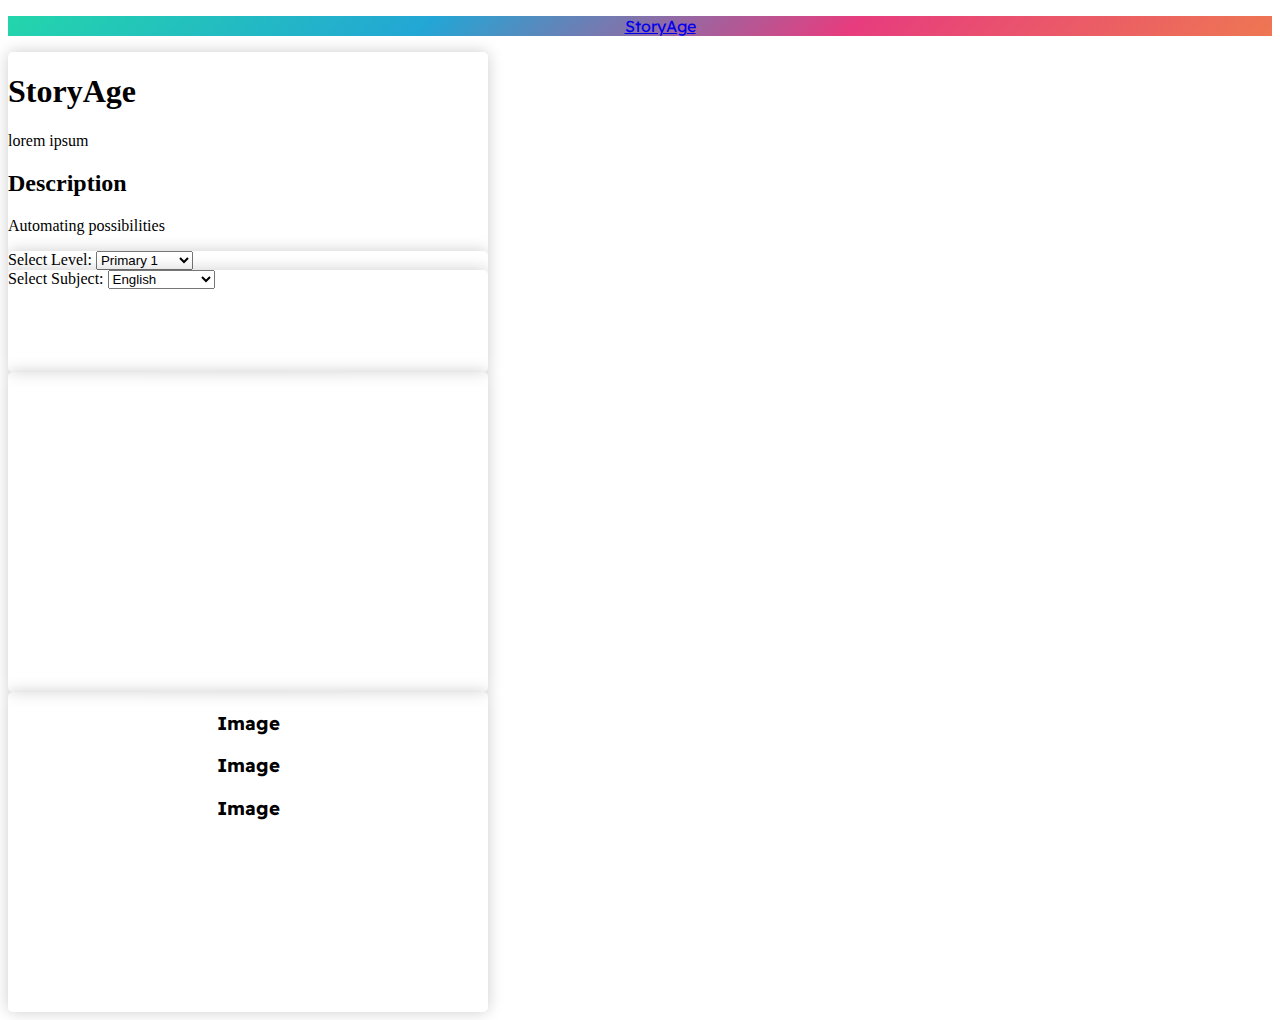
==== index.html @ 21500596 "Updated Website" ====
<!DOCTYPE html>
<html lang="en">
  <head>
    <meta charset="UTF-8">
    <meta http-equiv="X-UA-Compatible" content="IE=edge">
    <meta name="viewport" content="width=device-width, initial-scale=1.0">
    <link rel="stylesheet" href="../CSS/page2.css">
    <title>Document</title>
    <!-- importing bootstrap -->
    <link rel="stylesheet" href="https://cdn.jsdelivr.net/npm/bootstrap@4.6.0/dist/css/bootstrap.min.css" integrity="sha384-B0vP5xmATw1+K9KRQjQERJvTumQW0nPEzvF6L/Z6nronJ3oUOFUFpCjEUQouq2+l" crossorigin="anonymous" />
    <link href="https://fonts.googleapis.com/css2?family=Readex+Pro:wght@300&display=swap" rel="stylesheet">
    <script src="../JS/layout.js"></script>
  </head>
  <header>
    <div class="container_nav mb-5 pb-5">
        <nav class="navbar topnav d-flex fixed-top align-items-center">
            <div class="container-fluid">
            <ul>
            <a href="./HTML/homepage.html" class='header h1 link-dark text-dark'>StoryAge</a>
            </ul>
            </div>
        </nav>
    </div>
  </header>
  <!-- Top nav bar with storyage name on the left hand side -->
  <!-- button to start -->
  <!-- <div class="bgcontainerimage">
    <div class="container_white"></div>
    <img src="../images/1267226.jpg" class="img-fluid" alt="Responsive image"> -->
  <!-- </div> -->

  <div class = "container border border-primary">
  <div class = "row border border-primary" id = "top">
    <div class="col-sm-7 ml-4">
        <h1 class="title">StoryAge</h1>
        <p class="description">lorem ipsum</p>
      </div>
    <div class = "col-3 pl-5">
        <h2>Description</h2>
        <p>Automating possibilities</p>
    </div>
  </div>

            
            <div class="col-12 col-md-6 mx-5">
             <!-- level -->

              <div class="container border border-primary">
                <label for="schlevel">Select Level: </label>
                <select id="selectschlevel" name="levellist" form="levelform">
                  <option value="Primary 1">Primary 1</option>
                  <option value="Primary 2">Primary 2</option>
                  <option value="Primary 3">Primary 3</option>
                  <option value="Primary 4">Primary 4</option>
                  <option value="Primary 5">Primary 5</option>
                  <option value="Primary 6">Primary 6</option>

                  <option value="Secondary 1">Secondary 1</option>
                  <option value="Secondary 2">Secondary 2</option>
                  <option value="Secondary 3">Secondary 3</option>
                  <option value="Secondary 4">Secondary 4</option>

                  
                </select>
                    <!-- subjects -->
                <div class="container" id="subjects">
                    <label for="schlevel">Select Subject: </label>
                    <select id="selectschlevel" name="levellist" form="levelform">
                      <option value="Primary 1">English</option>
                      <option value="Primary 2">Chinese</option>
                      <option value="Primary 3">Tamil</option>
                      <option value="Primary 4">Malay</option>
                      <option value="Primary 5">Science</option>
                      <option value="Primary 6">Physics</option>
                      <option value="Primary 6">Biology</option>
                      <option value="Primary 6">Chemistry</option>
                      <option value="Primary 6">Geography</option>
                      <option value="Primary 6">Literature</option>
                      <option value="Primary 6">History</option>
                      <option value="Primary 6">Social Studies</option>
    
                      <option value="Secondary 1">Secondary 1</option>
                      <option value="Secondary 2">Secondary 2</option>
                      <option value="Secondary 3">Secondary 3</option>
                      <option value="Secondary 4">Secondary 4</option>
    
                    </select>
                  </div>
              </div>
            </div>

          </div>
        </div>
      </div>
    </div>
    </div>  

    <div class="container" id="subjects">
        
    </div>
    
    <div class="container">
      <div class="row">
        <div class="col mx-2">
          <h3>Image</h3>
        </div>
        <div class="col mx-2">
          <h3>Image</h3>
        </div>
        <div class="col mx-2y0">
          <h3>Image</h3>
        </div>
      </div>
    </div>

</div>
    </body>
</html>
---- CSS/page2.css ----
.header {
	font-family: 'Readex Pro', sans-serif;
	display: flex;
	align-items: center;
	justify-content: center;
}

.header:hover {
	text-decoration: none;
}

.topnav {
	background: linear-gradient(-45deg, #ee7752, #e73c7e, #23a6d5, #23d5ab);
    animation: gradient 15s ease infinite;
}

h3 {
    font-family: 'Readex Pro', sans-serif;
	display: flex;
	align-items: center;
	justify-content: center;
}


  body {
    background-image: url('https://images.unsplash.com/photo-1519681393784-d120267933ba?ixid=MnwxMjA3fDB8MHxwaG90by1wYWdlfHx8fGVufDB8fHx8&ixlib=rb-1.2.1&auto=format&fit=crop&w=1124&q=100');
    background-position: center;
	background-repeat: no-repeat;
	background-attachment: fixed;
	background-size: cover;	
}
.container {
	width: 30rem;
	height: 20rem;
	box-shadow: 0 0 1rem 0 rgba(0, 0, 0, .2); 
	border-radius: 5px;
	position: relative;
	z-index: 1;
	background: inherit;
	overflow: hidden;
  }
  
  .container:before {
	content: "";
	position: absolute;
	background: inherit;
	z-index: -1;
	top: 0;
	left: 0;
	right: 0;
	bottom: 0;
	box-shadow: inset 0 0 2000px rgba(255, 255, 255, .5);
	filter: blur(10px);
	margin: -20px;
  }
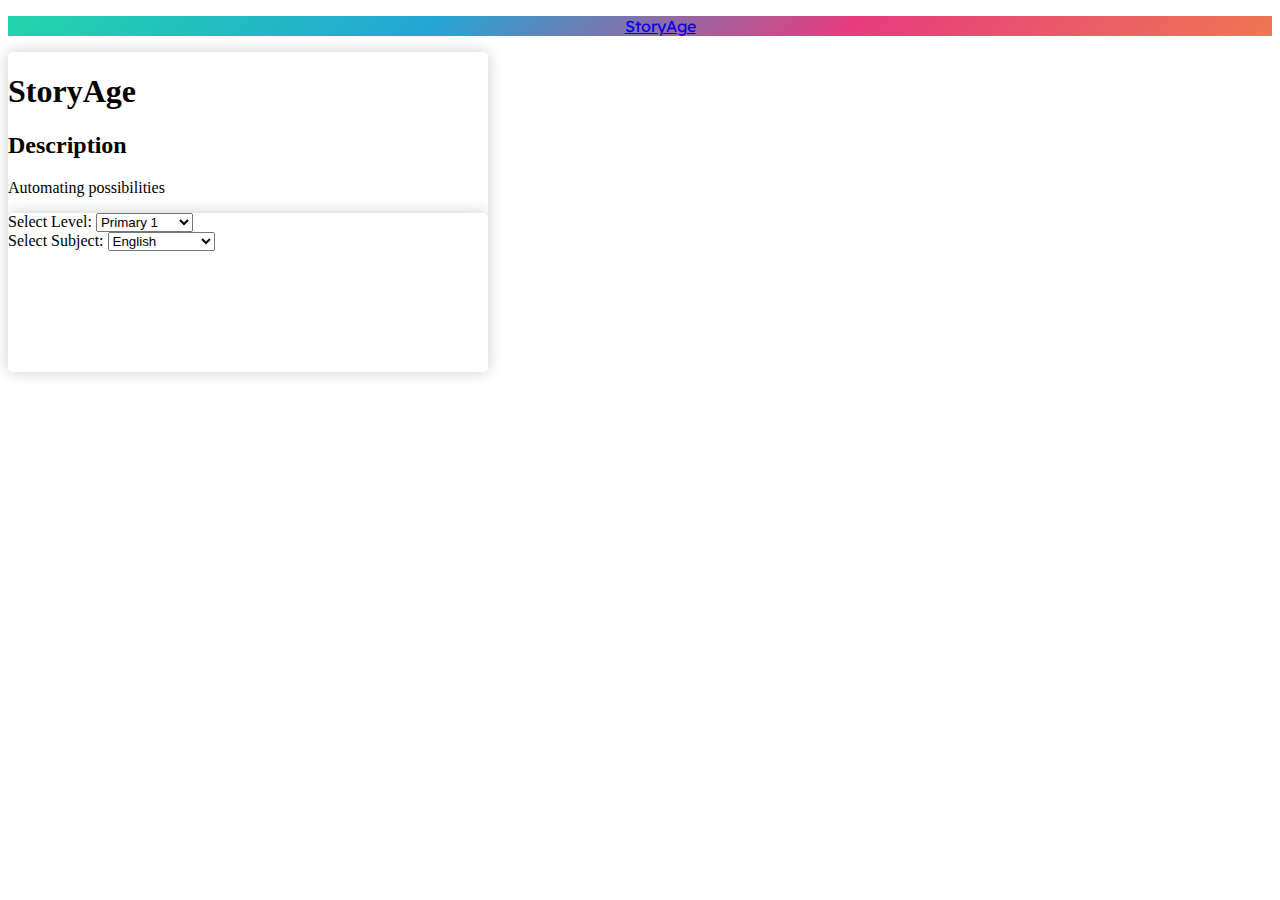
==== commit bf36a224: "update" ====
--- a/index.html
+++ b/index.html
@@ -29,71 +29,58 @@
     <img src="../images/1267226.jpg" class="img-fluid" alt="Responsive image"> -->
   <!-- </div> -->
 
-  <div class = "container border border-primary">
-  <div class = "row border border-primary" id = "top">
-    <div class="col-sm-7 ml-4">
+  <div class = "container-fluid container-white border border-primary col-11">
+  <div class = "row border border-primary pt-3" id = "top">
+    <div class="col-sm-4 ml-4">
         <h1 class="title">StoryAge</h1>
-        <p class="description">lorem ipsum</p>
-      </div>
-    <div class = "col-3 pl-5">
         <h2>Description</h2>
         <p>Automating possibilities</p>
-    </div>
-  </div>
+      </div>
+    <div class = "col-sm-7">
+            <!-- level -->
 
-            
-            <div class="col-12 col-md-6 mx-5">
-             <!-- level -->
+             <div class="container-white border border-primary">
+               <label for="schlevel">Select Level: </label>
 
-              <div class="container border border-primary">
-                <label for="schlevel">Select Level: </label>
-                <select id="selectschlevel" name="levellist" form="levelform">
-                  <option value="Primary 1">Primary 1</option>
-                  <option value="Primary 2">Primary 2</option>
-                  <option value="Primary 3">Primary 3</option>
-                  <option value="Primary 4">Primary 4</option>
-                  <option value="Primary 5">Primary 5</option>
-                  <option value="Primary 6">Primary 6</option>
+               <select id="selectschlevel" name="levellist" form="levelform" class="w-100">
+                 <option value="Primary 1">Primary 1</option>
+                 <option value="Primary 2">Primary 2</option>
+                 <option value="Primary 3">Primary 3</option>
+                 <option value="Primary 4">Primary 4</option>
+                 <option value="Primary 5">Primary 5</option>
+                 <option value="Primary 6">Primary 6</option>
 
-                  <option value="Secondary 1">Secondary 1</option>
-                  <option value="Secondary 2">Secondary 2</option>
-                  <option value="Secondary 3">Secondary 3</option>
-                  <option value="Secondary 4">Secondary 4</option>
+                 <option value="Secondary 1">Secondary 1</option>
+                 <option value="Secondary 2">Secondary 2</option>
+                 <option value="Secondary 3">Secondary 3</option>
+                 <option value="Secondary 4">Secondary 4</option>
 
-                  
-                </select>
-                    <!-- subjects -->
-                <div class="container" id="subjects">
-                    <label for="schlevel">Select Subject: </label>
-                    <select id="selectschlevel" name="levellist" form="levelform">
-                      <option value="Primary 1">English</option>
-                      <option value="Primary 2">Chinese</option>
-                      <option value="Primary 3">Tamil</option>
-                      <option value="Primary 4">Malay</option>
-                      <option value="Primary 5">Science</option>
-                      <option value="Primary 6">Physics</option>
-                      <option value="Primary 6">Biology</option>
-                      <option value="Primary 6">Chemistry</option>
-                      <option value="Primary 6">Geography</option>
-                      <option value="Primary 6">Literature</option>
-                      <option value="Primary 6">History</option>
-                      <option value="Primary 6">Social Studies</option>
-    
-                      <option value="Secondary 1">Secondary 1</option>
-                      <option value="Secondary 2">Secondary 2</option>
-                      <option value="Secondary 3">Secondary 3</option>
-                      <option value="Secondary 4">Secondary 4</option>
-    
-                    </select>
-                  </div>
-              </div>
-            </div>
+                 
+               </select>
+                   <!-- subjects -->
+               <div class="container" id="subjects">
+                   <label for="schlevel">Select Subject: </label>
+                   <select id="selectschlevel" name="levellist" form="levelform" class="w-100">
+                     <option value="English">English</option>
+                     <option value="Chinese">Chinese</option>   
+                     <option value="Tamil">Tamil</option>
+                     <option value="Malay">Malay</option>
+                     <option value="Science">Science</option>
+                     <option value="Physics">Physics</option>
+                     <option value="Biology">Biology</option>
+                     <option value="Chemistry">Chemistry</option>
+                     <option value="Geography">Geography</option>
+                     <option value="Literature">Literature</option>
+                     <option value="History">History</option>
+                     <option value="Social Studies">Social Studies</option>
+                   </select>
+                 </div>
+                 
+             </div>
+           </div>
 
-          </div>
-        </div>
-      </div>
-    </div>
-    </div>  
+
+
 
     <div class="container" id="subjects">
         
--- a/CSS/page2.css
+++ b/CSS/page2.css
@@ -1,57 +1,59 @@
-
-
 .header {
-	font-family: 'Readex Pro', sans-serif;
-	display: flex;
-	align-items: center;
-	justify-content: center;
+  font-family: "Readex Pro", sans-serif;
+  display: flex;
+  align-items: center;
+  justify-content: center;
 }
 
 .header:hover {
-	text-decoration: none;
+  text-decoration: none;
 }
 
 .topnav {
-	background: linear-gradient(-45deg, #ee7752, #e73c7e, #23a6d5, #23d5ab);
-    animation: gradient 15s ease infinite;
+  background: linear-gradient(-45deg, #ee7752, #e73c7e, #23a6d5, #23d5ab);
+  animation: gradient 15s ease infinite;
 }
 
 h3 {
-    font-family: 'Readex Pro', sans-serif;
-	display: flex;
-	align-items: center;
-	justify-content: center;
+  font-family: "Readex Pro", sans-serif;
+  display: flex;
+  align-items: center;
+  justify-content: center;
 }
 
+body {
+  background-image: url("../images/page2.jpg");
+  background-position: center;
+  background-repeat: no-repeat;
+  background-attachment: fixed;
+  background-size: cover;
+}
+.container-white {
+  width: 30rem;
+  height: 20rem;
+  box-shadow: 0 0 1rem 0 rgba(0, 0, 0, 0.2);
+  border-radius: 5px;
+  position: relative;
+  z-index: 1;
+  background: inherit;
+  overflow: hidden;
+}
 
-  body {
-    background-image: url('https://images.unsplash.com/photo-1519681393784-d120267933ba?ixid=MnwxMjA3fDB8MHxwaG90by1wYWdlfHx8fGVufDB8fHx8&ixlib=rb-1.2.1&auto=format&fit=crop&w=1124&q=100');
-    background-position: center;
-	background-repeat: no-repeat;
-	background-attachment: fixed;
-	background-size: cover;	
+.container-white:before {
+  content: "";
+  position: absolute;
+  background: inherit;
+  z-index: -1;
+  top: 0;
+  left: 0;
+  right: 0;
+  bottom: 0;
+  box-shadow: inset 0 0 2000px rgba(255, 255, 255, 0.5);
+  filter: blur(10px);
+  margin: -20px;
 }
-.container {
-	width: 30rem;
-	height: 20rem;
-	box-shadow: 0 0 1rem 0 rgba(0, 0, 0, .2); 
-	border-radius: 5px;
-	position: relative;
-	z-index: 1;
-	background: inherit;
-	overflow: hidden;
-  }
-  
-  .container:before {
-	content: "";
-	position: absolute;
-	background: inherit;
-	z-index: -1;
-	top: 0;
-	left: 0;
-	right: 0;
-	bottom: 0;
-	box-shadow: inset 0 0 2000px rgba(255, 255, 255, .5);
-	filter: blur(10px);
-	margin: -20px;
-  }
+
+.selectschlevel {
+  background-image: linear-gradient(135deg, #f5f7fa 0%, #c3cfe2 100%);
+  box-sizing: border-box;
+}
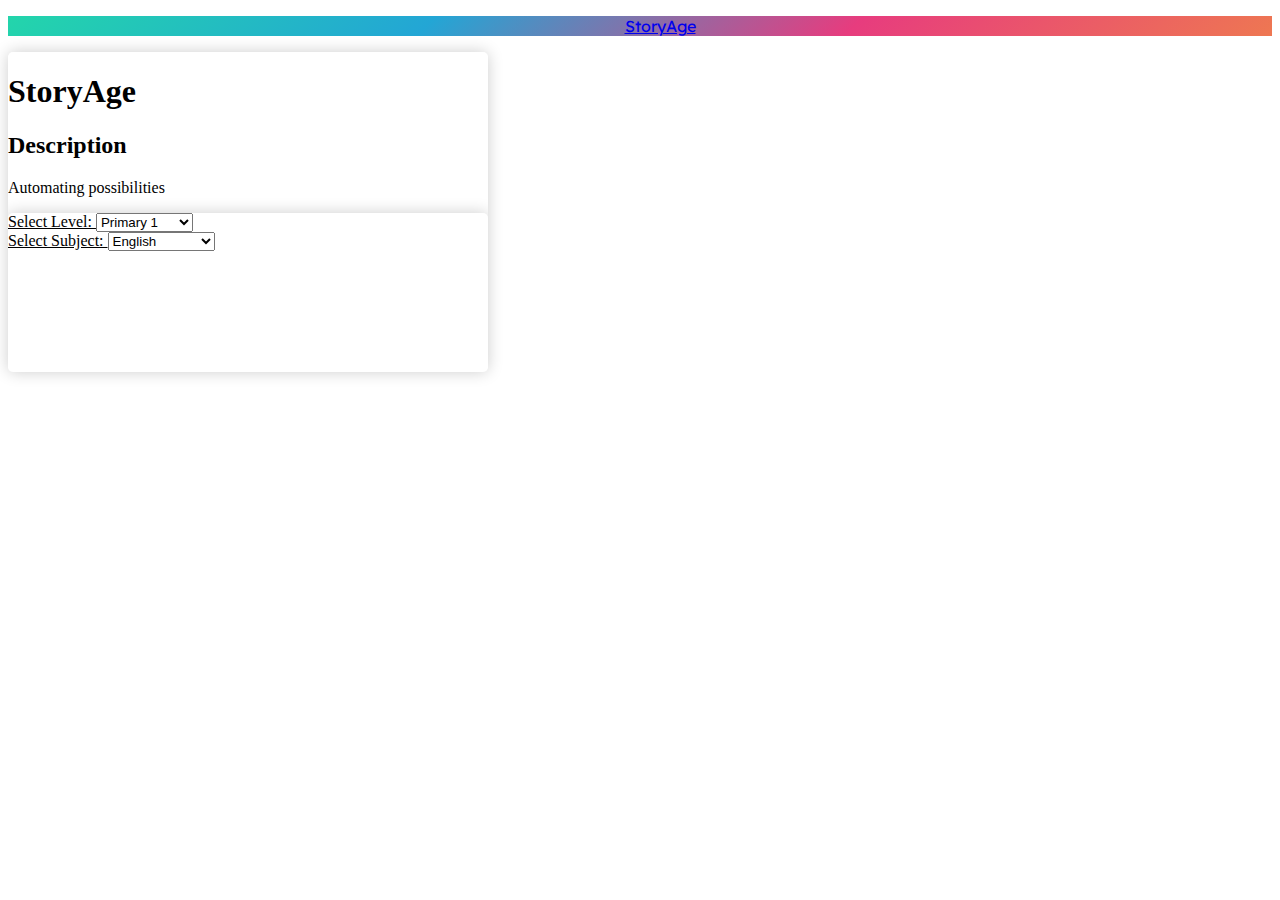
==== commit e6541545: "Update index.html" ====
--- a/index.html
+++ b/index.html
@@ -4,12 +4,12 @@
     <meta charset="UTF-8">
     <meta http-equiv="X-UA-Compatible" content="IE=edge">
     <meta name="viewport" content="width=device-width, initial-scale=1.0">
-    <link rel="stylesheet" href="../CSS/page2.css">
+    <link rel="stylesheet" href="./CSS/page2.css">
     <title>Document</title>
     <!-- importing bootstrap -->
     <link rel="stylesheet" href="https://cdn.jsdelivr.net/npm/bootstrap@4.6.0/dist/css/bootstrap.min.css" integrity="sha384-B0vP5xmATw1+K9KRQjQERJvTumQW0nPEzvF6L/Z6nronJ3oUOFUFpCjEUQouq2+l" crossorigin="anonymous" />
     <link href="https://fonts.googleapis.com/css2?family=Readex+Pro:wght@300&display=swap" rel="stylesheet">
-    <script src="../JS/layout.js"></script>
+    <script src="./JS/layout.js"></script>
   </head>
   <header>
     <div class="container_nav mb-5 pb-5">
@@ -40,7 +40,7 @@
             <!-- level -->
 
              <div class="container-white border border-primary">
-               <label for="schlevel">Select Level: </label>
+               <label class="h3" for="schlevel"><u>Select Level: </u></label>
 
                <select id="selectschlevel" name="levellist" form="levelform" class="w-100">
                  <option value="Primary 1">Primary 1</option>
@@ -58,8 +58,8 @@
                  
                </select>
                    <!-- subjects -->
-               <div class="container" id="subjects">
-                   <label for="schlevel">Select Subject: </label>
+               <div id="subjects">
+                   <label class = "h3" for="schlevel"> <u>Select Subject: </u></label>
                    <select id="selectschlevel" name="levellist" form="levelform" class="w-100">
                      <option value="English">English</option>
                      <option value="Chinese">Chinese</option>   
@@ -102,4 +102,4 @@
 
 </div>
     </body>
-</html>+</html>
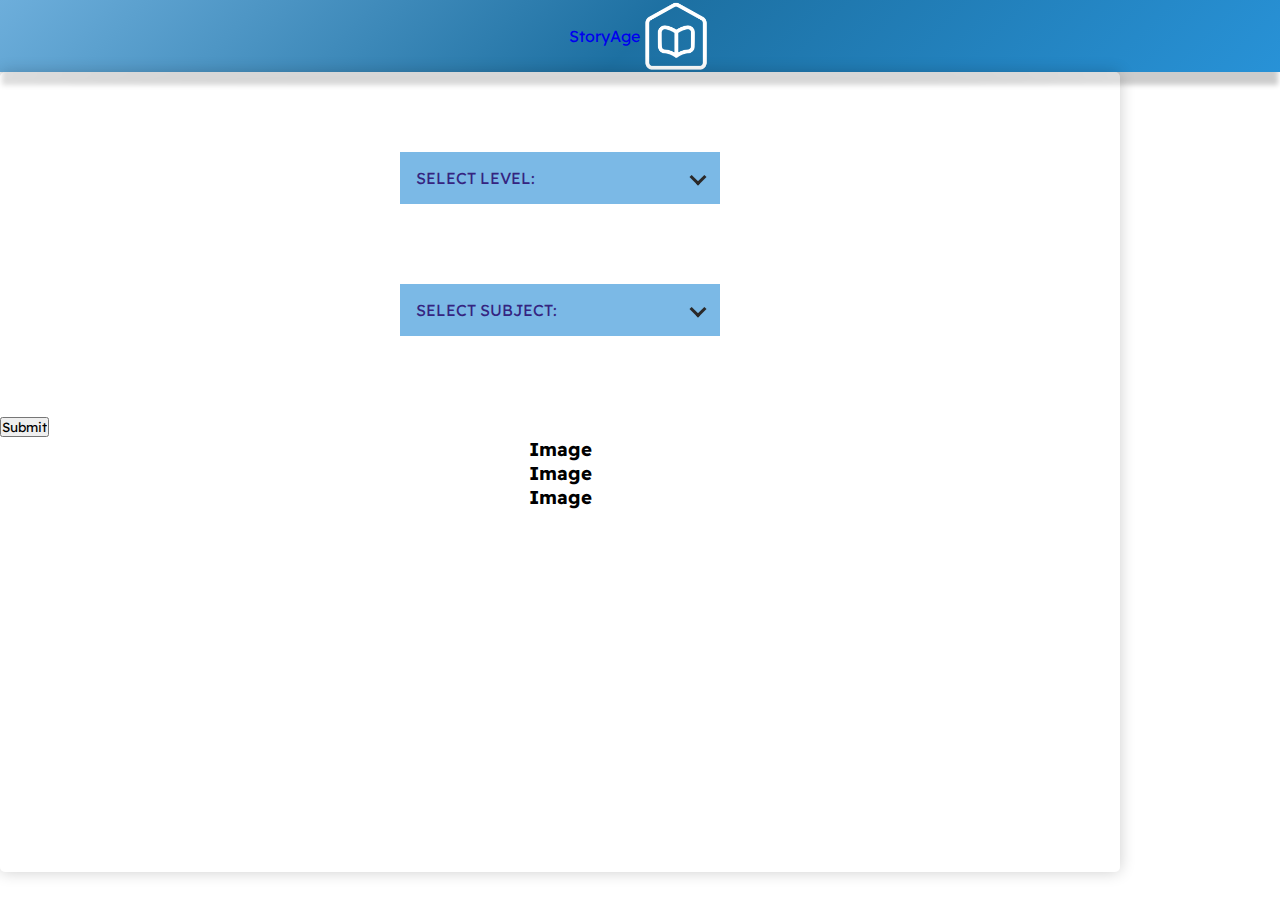
==== commit 439dbae9: "Win" ====
--- a/index.html
+++ b/index.html
@@ -1,105 +1,153 @@
 <!DOCTYPE html>
 <html lang="en">
   <head>
-    <meta charset="UTF-8">
-    <meta http-equiv="X-UA-Compatible" content="IE=edge">
-    <meta name="viewport" content="width=device-width, initial-scale=1.0">
-    <link rel="stylesheet" href="./CSS/page2.css">
-    <title>Document</title>
+    <meta charset="UTF-8" />
+    <meta http-equiv="X-UA-Compatible" content="IE=edge" />
+    <meta name="viewport" content="width=device-width, initial-scale=1.0" />
+    <link rel="shortcut icon" href="./images/logo.png" />
+    <link rel="stylesheet" href="./CSS/page2.css" />
+    <script src="./JS/layout.js" defer></script>
+    <script src="https://ajax.googleapis.com/ajax/libs/jquery/3.5.1/jquery.min.js"></script>
+    <title>STORYAGE</title>
     <!-- importing bootstrap -->
-    <link rel="stylesheet" href="https://cdn.jsdelivr.net/npm/bootstrap@4.6.0/dist/css/bootstrap.min.css" integrity="sha384-B0vP5xmATw1+K9KRQjQERJvTumQW0nPEzvF6L/Z6nronJ3oUOFUFpCjEUQouq2+l" crossorigin="anonymous" />
-    <link href="https://fonts.googleapis.com/css2?family=Readex+Pro:wght@300&display=swap" rel="stylesheet">
-    <script src="./JS/layout.js"></script>
+    <link
+      rel="stylesheet"
+      href="https://cdn.jsdelivr.net/npm/bootstrap@4.6.0/dist/css/bootstrap.min.css"
+      integrity="sha384-B0vP5xmATw1+K9KRQjQERJvTumQW0nPEzvF6L/Z6nronJ3oUOFUFpCjEUQouq2+l"
+      crossorigin="anonymous"
+    />
+    <link
+      href="https://fonts.googleapis.com/css2?family=Readex+Pro:wght@300&display=swap"
+      rel="stylesheet"
+    />
+    <script src="./JS/logic.js" defer></script>
   </head>
-  <header>
-    <div class="container_nav mb-5 pb-5">
+
+  <body>
+    <header>
+      <div class="container_nav mb-5 pb-5 ">
         <nav class="navbar topnav d-flex fixed-top align-items-center">
-            <div class="container-fluid">
-            <ul>
-            <a href="./HTML/homepage.html" class='header h1 link-dark text-dark'>StoryAge</a>
+          <div class="container-fluid">
+            <ul class="m-0">
+              <a
+                href="./HTML/homepage.html"
+                class="header h1 link-dark text-dark m-0"
+                >StoryAge<img src='./images/logo.png' alt='logo' style='width:8vh'></a
+              >
             </ul>
-            </div>
+          </div>
         </nav>
-    </div>
-  </header>
-  <!-- Top nav bar with storyage name on the left hand side -->
-  <!-- button to start -->
-  <!-- <div class="bgcontainerimage">
+      </div>
+    </header>
+    <!-- Top nav bar with storyage name on the left hand side -->
+    <!-- button to start -->
+    <!-- <div class="bgcontainerimage">
     <div class="container_white"></div>
     <img src="../images/1267226.jpg" class="img-fluid" alt="Responsive image"> -->
-  <!-- </div> -->
+    <!-- </div> -->
 
-  <div class = "container-fluid container-white border border-primary col-11">
-  <div class = "row border border-primary pt-3" id = "top">
-    <div class="col-sm-4 ml-4">
-        <h1 class="title">StoryAge</h1>
-        <h2>Description</h2>
-        <p>Automating possibilities</p>
-      </div>
-    <div class = "col-sm-7">
-            <!-- level -->
+        <div class="container container-white">
+          <!-- level -->
 
-             <div class="container-white border border-primary">
-               <label class="h3" for="schlevel"><u>Select Level: </u></label>
-
-               <select id="selectschlevel" name="levellist" form="levelform" class="w-100">
-                 <option value="Primary 1">Primary 1</option>
-                 <option value="Primary 2">Primary 2</option>
-                 <option value="Primary 3">Primary 3</option>
-                 <option value="Primary 4">Primary 4</option>
-                 <option value="Primary 5">Primary 5</option>
-                 <option value="Primary 6">Primary 6</option>
-
-                 <option value="Secondary 1">Secondary 1</option>
-                 <option value="Secondary 2">Secondary 2</option>
-                 <option value="Secondary 3">Secondary 3</option>
-                 <option value="Secondary 4">Secondary 4</option>
-
-                 
-               </select>
-                   <!-- subjects -->
-               <div id="subjects">
-                   <label class = "h3" for="schlevel"> <u>Select Subject: </u></label>
-                   <select id="selectschlevel" name="levellist" form="levelform" class="w-100">
-                     <option value="English">English</option>
-                     <option value="Chinese">Chinese</option>   
-                     <option value="Tamil">Tamil</option>
-                     <option value="Malay">Malay</option>
-                     <option value="Science">Science</option>
-                     <option value="Physics">Physics</option>
-                     <option value="Biology">Biology</option>
-                     <option value="Chemistry">Chemistry</option>
-                     <option value="Geography">Geography</option>
-                     <option value="Literature">Literature</option>
-                     <option value="History">History</option>
-                     <option value="Social Studies">Social Studies</option>
-                   </select>
-                 </div>
-                 
-             </div>
-           </div>
-
-
-
-
-    <div class="container" id="subjects">
-        
+  
+            <div class="container ">
+              <div class="row">
+                <div class="dropdown col-12 col-xl-5">
+                  <div
+                    class="drop scrollable-menu scrollbar"
+                    id="dropdownMenuButton"
+                    data-toggle="dropdown"
+                    aria-haspopup="true"
+                    aria-expanded="false"
+                  >
+                    <div class="option active placeholder" value="placeholder">
+                      Select Level:
+                    </div>
+                    <div class="option dropdown-item" value="ALL">
+                      ALL
+                    </div>
+                    <div class="option dropdown-item" value="P1">
+                      Primary 1
+                    </div>
+                    <div class="option dropdown-item" value="P2">
+                      Primary 2
+                    </div>
+                    <div class="option dropdown-item" value="P3">
+                      Primary 3
+                    </div>
+                    <div class="option dropdown-item" value="P4">
+                      Primary 4
+                    </div>
+                    <div class="option dropdown-item" value="P5">
+                      Primary 5
+                    </div>
+                    <div class="option dropdown-item" value="P6">
+                      Primary 6
+                    </div>
+                    <div class="option dropdown-item" value="S1">
+                      Secondary 1
+                    </div>
+                    <div class="option dropdown-item" value="S2">
+                      Secondary 2
+                    </div>
+                    <div class="option dropdown-item" value="S3">
+                      Secondary 3
+                    </div>
+                    <div class="option dropdown-item" value="S4">
+                      Secondary 4
+                    </div>
+  
+                    <div class="option dropdown-item" value="J1">
+                      JC Year 1
+                    </div>
+                    <div class="option dropdown-item" value="J2">
+                      JC Year 2
+                    </div>
+                  </div>
+                  </div>
+                  <div class="dropdown2 col-12 col-xl-5">
+  
+                    <div
+                      class="drop2 scrollable-menu scrollbar"
+                      id="dropdownMenuButton2"
+                      data-toggle="dropdown2"
+                      aria-haspopup="true"
+                      aria-expanded="false"
+                      >
+  
+                      <div class="option2 active placeholder2" value="placeholder2">
+                        Select Subject:
+                      </div>
+                      <div class="option2 dropdown-item" value="ALL">
+                        ALL
+                      </div>
+  
+                    </div>
+  
+                  </div>
+                  <div class = "col-12 col-xl-2 align-self-center text-center">
+                    <input class="btn btn-primary btn-lg" type="submit" onclick="fuck()" value="Submit">
+                  </div>
+              </div>
+  
+          <div class="container mt-5">
+            <div class="row">
+              <div class="col-md-4 mx-1">
+                <h3>Image</h3>
+              </div>
+  
+              <div class="col-md-3 mx-1">
+                <h3>Image</h3>
+              </div>
+  
+              <div class="col-md-4 mx-1">
+                <h3>Image</h3>
+              </div>
+            </div>
+          </div>
+  
+        </div>
+</div>
     </div>
-    
-    <div class="container">
-      <div class="row">
-        <div class="col mx-2">
-          <h3>Image</h3>
-        </div>
-        <div class="col mx-2">
-          <h3>Image</h3>
-        </div>
-        <div class="col mx-2y0">
-          <h3>Image</h3>
-        </div>
-      </div>
-    </div>
-
-</div>
-    </body>
+  </body>
 </html>
--- a/CSS/page2.css
+++ b/CSS/page2.css
@@ -1,3 +1,15 @@
+@media only screen and (max-width:360px) {
+	 .drop,
+	 .drop2 {
+	 width: 14em !important; 
+	 }
+	  .drop.visible,
+ .drop2.visible {
+	 animation: bounce 1s;
+	 width: 15em !important;
+}
+}
+
 .header {
   font-family: "Readex Pro", sans-serif;
   display: flex;
@@ -5,13 +17,18 @@
   justify-content: center;
 }
 
+* {
+	font-family: "Readex Pro", sans-serif;
+}
+
 .header:hover {
   text-decoration: none;
 }
 
 .topnav {
-  background: linear-gradient(-45deg, #ee7752, #e73c7e, #23a6d5, #23d5ab);
+  background: linear-gradient(-45deg, #2892D7, #1D70A2, #6DAEDB);
   animation: gradient 15s ease infinite;
+  box-shadow: 0 15px 5px -2px rgba(0,0,0,.2);
 }
 
 h3 {
@@ -29,8 +46,8 @@
   background-size: cover;
 }
 .container-white {
-  width: 30rem;
-  height: 20rem;
+  width: 70em;
+  height: 50rem;
   box-shadow: 0 0 1rem 0 rgba(0, 0, 0, 0.2);
   border-radius: 5px;
   position: relative;
@@ -57,3 +74,201 @@
   background-image: linear-gradient(135deg, #f5f7fa 0%, #c3cfe2 100%);
   box-sizing: border-box;
 }
+
+.scrollable-menu {
+    height: auto;
+    max-height: 200px;
+    overflow-x: hidden;
+}
+
+/* custom scrollbar */
+::-webkit-scrollbar {
+	width: 15px;
+  }
+  
+  ::-webkit-scrollbar-track {
+	background-color: transparent;
+  }
+  
+  ::-webkit-scrollbar-thumb {
+	background-color: #d6dee1;
+	border-radius: 20px;
+	border: 6px solid transparent;
+	background-clip: content-box;
+  }
+  
+  ::-webkit-scrollbar-thumb:hover {
+	background-color: #a8bbbf;
+  }
+
+
+@import "compass/css3";
+ *, *:before, *:after {
+	 box-sizing: border-box;
+	 margin: 0;
+	 padding: 0;
+}
+ @font-face {
+	 font-family: pfs-bold;
+	 src: url('https://s3-us-west-2.amazonaws.com/s.cdpn.io/142996/PFSquareSansPro-Bold.otf');
+}
+  
+ .drop,
+ .drop2 {
+	 width: 20em;
+	 margin: 5em auto;
+	 font-family: pfs-bold;
+	 color: rgb(53, 36, 128);
+	 text-transform: uppercase;
+	 position: relative;
+	 transition: width 0.5s;
+	 will-change: width;
+}
+ .drop .option,
+ .drop2 .option2 {
+	 padding: 1em;
+	 cursor: pointer;
+	 background-color: #7bb9e6;
+}
+ .drop .option:not(.active),
+ .drop2 .option2:not(.active) {
+	 display: none;
+	 opacity: 0;
+	 transform: translateY(-50%);
+}
+ .drop.visible,
+ .drop2.visible {
+	 animation: bounce 1s;
+	 width: 22em;
+}
+ .drop.visible:before, .drop.visible:after,
+ .drop2.visible:before, .drop2.visible:after {
+	 border-color: #fff; 
+}
+ .drop.visible:before,
+ .drop2.visible:before {
+	 opacity: 0;
+}
+ .drop.visible:after,
+ .drop2.visible:after {
+	 opacity: 1;
+}
+ .drop.visible .option,
+ .drop2.visible .option2 {
+	 color: rgb(53, 36, 128);
+	 display: block;
+}
+ .drop.opacity .option,
+ .drop2.opacity .option2 {
+	 transform: translateZ(0);
+	 opacity: 1;
+}
+ .drop.opacity .option:nth-child(0),
+.drop2.opacity .option2:nth-child(0) {
+	 transition: opacity 0.5s 0s, transform 0.5s 0s;
+}
+ .drop.opacity .option:nth-child(1),
+ .drop2.opacity .option2:nth-child(1) {
+	 transition: opacity 0.5s 0.1s, transform 0.5s 0.1s;
+}
+ .drop.opacity .option:nth-child(2),
+ .drop2.opacity .option2:nth-child(2) {
+	 transition: opacity 0.5s 0.2s, transform 0.5s 0.2s;
+}
+ .drop.opacity .option:nth-child(3),
+ 
+.drop2.opacity .option2:nth-child(3) {
+	 transition: opacity 0.5s 0.3s, transform 0.5s 0.3s;
+}
+ .drop.opacity .option:nth-child(4),
+ 
+.drop2.opacity .option2:nth-child(4) {
+	 transition: opacity 0.5s 0.4s, transform 0.5s 0.4s;
+}
+ .drop.opacity .option:nth-child(5),
+ .drop2.opacity .option2:nth-child(5) {
+	 transition: opacity 0.5s 0.5s, transform 0.5s 0.5s;
+}
+ .drop.opacity .option:nth-child(6),
+ .drop2.opacity .option2:nth-child(6) {
+	 transition: opacity 0.5s 0.6s, transform 0.5s 0.6s;
+}
+ .drop.opacity .option:nth-child(7),
+ .drop2.opacity .option2:nth-child(7) {
+	 transition: opacity 0.5s 0.7s, transform 0.5s 0.7s;
+}
+ .drop.opacity .option:nth-child(8),
+ .drop2.opacity .option2:nth-child(8) {
+	 transition: opacity 0.5s 0.8s, transform 0.5s 0.8s;
+}
+ .drop.opacity .option:nth-child(9),
+ .drop2.opacity .option2:nth-child(9) {
+	 transition: opacity 0.5s 0.9s, transform 0.5s 0.9s;
+}
+
+.drop.opacity .option:nth-child(10),
+.drop2.opacity .option2:nth-child(10) {
+	transition: opacity 0.5s 1s, transform 0.5s 1s;
+}
+
+.drop.opacity .option:nth-child(11),
+.drop2.opacity .option2:nth-child(11) {
+	transition: opacity 0.5s 1.1s, transform 0.5s 1.1s;
+}
+.drop.opacity .option:nth-child(12),
+.drop2.opacity .option2:nth-child(12) {
+	transition: opacity 0.5s 1.2s, transform 0.5s 1.2s;
+}
+.drop.opacity .option:nth-child(13),
+.drop2.opacity .option2:nth-child(13) {
+	transition: opacity 0.5s 1.3s, transform 0.5s 1.3s;
+}
+.drop.opacity .option:nth-child(14),
+.drop2.opacity .option2:nth-child(14) {
+	transition: opacity 0.5s 1.4s, transform 0.5s 1.4s;
+}
+
+
+ .drop.withBG .option,
+ .drop2.withBG .option2 {
+	 transition: background-color 0.1s;
+	 	 color: rgb(53, 36, 128);
+}
+ .drop.withBG .option:not(.placeholder):hover,
+ .drop2.withBG .option2:not(.placeholder):hover {
+	 background-color: #2882cc;
+}
+ .drop.withBG .option:not(.placeholder).active,
+ .drop2.withBG .option2:not(.placeholder).active {
+	 background-color: #89b7db;
+}
+ .drop:after, .drop:before,
+ .drop2:after, .drop2:before {
+	 content: "";
+	 position: absolute;
+	 top: 1.5em;
+	 right: 1em;
+	 width: 0.75em;
+	 height: 0.75em;
+	 border: 0.2em solid #2b2929;
+	 transform: rotate(45deg);	
+	 transform-origin: 50% 50%;
+	 transition: opacity 0.2s;
+}
+ .drop:before,
+ .drop2:before {
+	 border-left: none;
+	 border-top: none;
+	 top: 1.2em;
+}
+ .drop:after,
+ .drop2:after{
+	 border-right: none;
+	 border-bottom: none;
+	 opacity: 0;
+}
+ .mini-hack {
+	 opacity: 0;
+	 transform: translateY(-50%);
+}
+
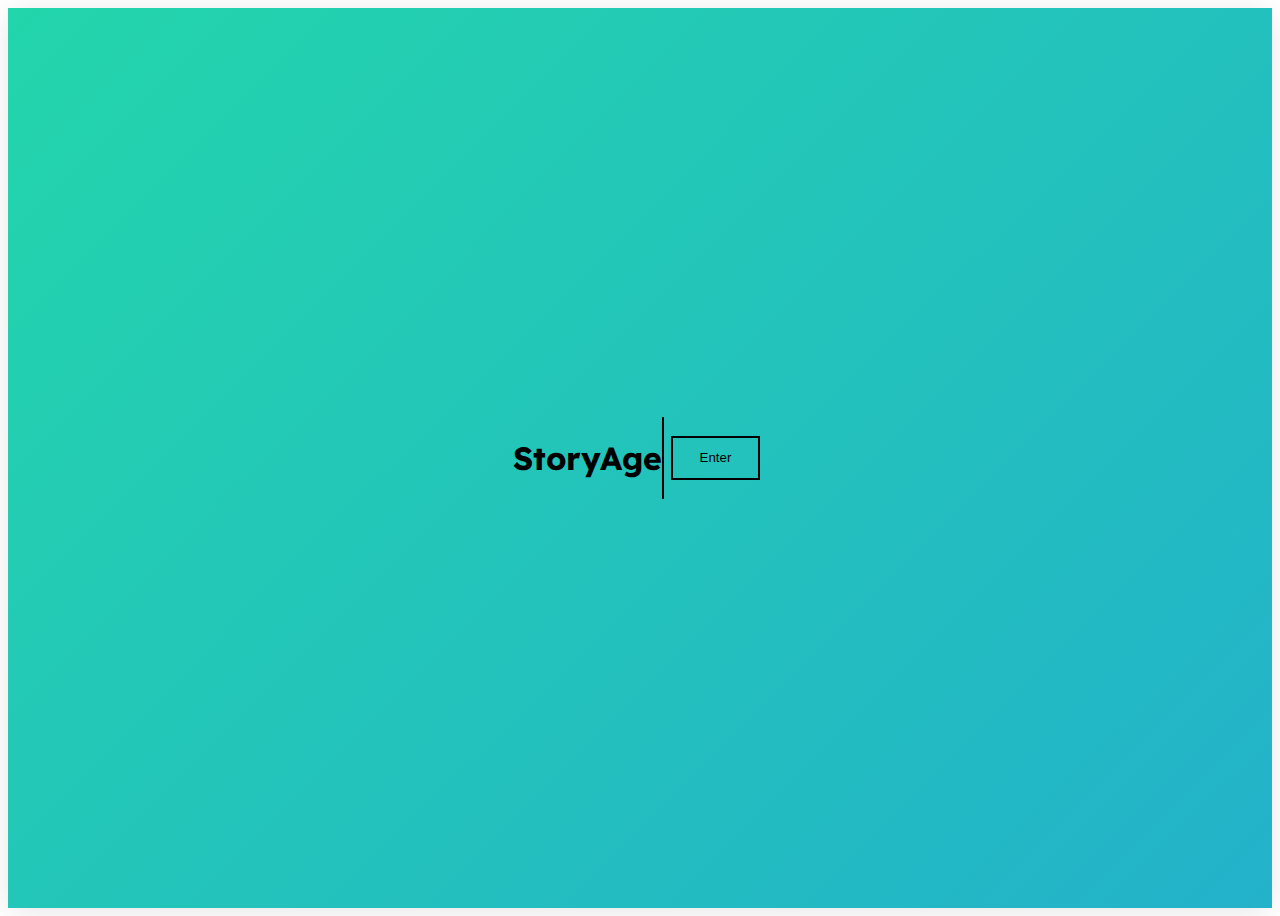
==== commit 238980fb: "Win" ====
--- a/index.html
+++ b/index.html
@@ -1,153 +1,51 @@
-<!DOCTYPE html>
-<html lang="en">
-  <head>
-    <meta charset="UTF-8" />
-    <meta http-equiv="X-UA-Compatible" content="IE=edge" />
-    <meta name="viewport" content="width=device-width, initial-scale=1.0" />
-    <link rel="shortcut icon" href="./images/logo.png" />
-    <link rel="stylesheet" href="./CSS/page2.css" />
-    <script src="./JS/layout.js" defer></script>
-    <script src="https://ajax.googleapis.com/ajax/libs/jquery/3.5.1/jquery.min.js"></script>
-    <title>STORYAGE</title>
-    <!-- importing bootstrap -->
-    <link
-      rel="stylesheet"
-      href="https://cdn.jsdelivr.net/npm/bootstrap@4.6.0/dist/css/bootstrap.min.css"
-      integrity="sha384-B0vP5xmATw1+K9KRQjQERJvTumQW0nPEzvF6L/Z6nronJ3oUOFUFpCjEUQouq2+l"
-      crossorigin="anonymous"
-    />
-    <link
-      href="https://fonts.googleapis.com/css2?family=Readex+Pro:wght@300&display=swap"
-      rel="stylesheet"
-    />
-    <script src="./JS/logic.js" defer></script>
-  </head>
-
-  <body>
-    <header>
-      <div class="container_nav mb-5 pb-5 ">
-        <nav class="navbar topnav d-flex fixed-top align-items-center">
-          <div class="container-fluid">
-            <ul class="m-0">
-              <a
-                href="./HTML/homepage.html"
-                class="header h1 link-dark text-dark m-0"
-                >StoryAge<img src='./images/logo.png' alt='logo' style='width:8vh'></a
-              >
-            </ul>
-          </div>
-        </nav>
-      </div>
-    </header>
-    <!-- Top nav bar with storyage name on the left hand side -->
-    <!-- button to start -->
-    <!-- <div class="bgcontainerimage">
-    <div class="container_white"></div>
-    <img src="../images/1267226.jpg" class="img-fluid" alt="Responsive image"> -->
-    <!-- </div> -->
-
-        <div class="container container-white">
-          <!-- level -->
-
-  
-            <div class="container ">
-              <div class="row">
-                <div class="dropdown col-12 col-xl-5">
-                  <div
-                    class="drop scrollable-menu scrollbar"
-                    id="dropdownMenuButton"
-                    data-toggle="dropdown"
-                    aria-haspopup="true"
-                    aria-expanded="false"
-                  >
-                    <div class="option active placeholder" value="placeholder">
-                      Select Level:
-                    </div>
-                    <div class="option dropdown-item" value="ALL">
-                      ALL
-                    </div>
-                    <div class="option dropdown-item" value="P1">
-                      Primary 1
-                    </div>
-                    <div class="option dropdown-item" value="P2">
-                      Primary 2
-                    </div>
-                    <div class="option dropdown-item" value="P3">
-                      Primary 3
-                    </div>
-                    <div class="option dropdown-item" value="P4">
-                      Primary 4
-                    </div>
-                    <div class="option dropdown-item" value="P5">
-                      Primary 5
-                    </div>
-                    <div class="option dropdown-item" value="P6">
-                      Primary 6
-                    </div>
-                    <div class="option dropdown-item" value="S1">
-                      Secondary 1
-                    </div>
-                    <div class="option dropdown-item" value="S2">
-                      Secondary 2
-                    </div>
-                    <div class="option dropdown-item" value="S3">
-                      Secondary 3
-                    </div>
-                    <div class="option dropdown-item" value="S4">
-                      Secondary 4
-                    </div>
-  
-                    <div class="option dropdown-item" value="J1">
-                      JC Year 1
-                    </div>
-                    <div class="option dropdown-item" value="J2">
-                      JC Year 2
-                    </div>
-                  </div>
-                  </div>
-                  <div class="dropdown2 col-12 col-xl-5">
-  
-                    <div
-                      class="drop2 scrollable-menu scrollbar"
-                      id="dropdownMenuButton2"
-                      data-toggle="dropdown2"
-                      aria-haspopup="true"
-                      aria-expanded="false"
-                      >
-  
-                      <div class="option2 active placeholder2" value="placeholder2">
-                        Select Subject:
-                      </div>
-                      <div class="option2 dropdown-item" value="ALL">
-                        ALL
-                      </div>
-  
-                    </div>
-  
-                  </div>
-                  <div class = "col-12 col-xl-2 align-self-center text-center">
-                    <input class="btn btn-primary btn-lg" type="submit" onclick="fuck()" value="Submit">
-                  </div>
-              </div>
-  
-          <div class="container mt-5">
-            <div class="row">
-              <div class="col-md-4 mx-1">
-                <h3>Image</h3>
-              </div>
-  
-              <div class="col-md-3 mx-1">
-                <h3>Image</h3>
-              </div>
-  
-              <div class="col-md-4 mx-1">
-                <h3>Image</h3>
-              </div>
-            </div>
-          </div>
-  
-        </div>
-</div>
-    </div>
-  </body>
-</html>
+<!DOCTYPE html>
+<html lang="en">
+  <head>
+    <meta charset="UTF-8" />
+    <title>StoryAge</title>
+    <link rel="stylesheet" type="text/css" href="./CSS/index.css" />
+    <link
+      href="https://fonts.googleapis.com/css?family=Oswald:400,300"
+      rel="stylesheet"
+      type="text/css"
+    />
+    <link rel="shortcut icon" href="./images/logo.png" />
+    <link rel="preconnect" href="https://fonts.googleapis.com" />
+    <link rel="preconnect" href="https://fonts.gstatic.com" crossorigin />
+    <link
+      href="https://fonts.googleapis.com/css2?family=Readex+Pro:wght@300&display=swap"
+      rel="stylesheet"
+    />
+    <script src="https://code.jquery.com/jquery-2.2.0.min.js"></script>
+    <link
+      rel="stylesheet"
+      href="https://cdn.jsdelivr.net/npm/bootstrap@4.6.0/dist/css/bootstrap.min.css"
+      integrity="sha384-B0vP5xmATw1+K9KRQjQERJvTumQW0nPEzvF6L/Z6nronJ3oUOFUFpCjEUQouq2+l"
+      crossorigin="anonymous"
+    />
+  </head>
+  <body>
+    <div class="start-page col-12">
+      <div
+        class="
+          text-center
+          justify-content-center
+          align-items-center
+          my-auto
+          container1
+        "
+      >
+        <div class="col-12 col-md-6 border1">
+          <h1 class="text-center float-right starttitle">StoryAge</h1>
+        </div>
+        <div class="col-12 col-md-6">
+          <a href="./HTML/page.html"
+            ><button type="button" class="float-left btnstart fill mx-4">
+              Enter
+            </button></a
+          >
+        </div>
+      </div>
+    </div>
+  </body>
+</html>
--- a/CSS/index.css
+++ b/CSS/index.css
@@ -0,0 +1,62 @@
+.start-page {
+	background: linear-gradient(-45deg, #ee7752, #e73c7e, #23a6d5, #23d5ab);
+	background-size: 400% 400%;
+	animation: gradient 15s ease infinite;
+	height: 100vh;
+}
+
+@keyframes gradient {
+	0% {
+		background-position: 0% 50%;
+	}
+	50% {
+		background-position: 100% 50%;
+	}
+	100% {
+		background-position: 0% 50%;
+	}
+}
+
+.border1 {
+    border-right: 2.5px solid black;
+}
+
+
+.container1 {
+    height: 100%;
+    display: flex;
+    justify-content: center;
+    align-items: center;
+}
+
+.starttitle {
+    font-family: 'Readex Pro', sans-serif;
+}
+.btnstart {
+    background: none;
+    border: 2px solid;
+    font: 'Readex Pro', sans-serif;
+    line-height: 1;
+    margin: 0.5em;
+    padding: 1em 2em;
+}
+
+.fill:hover,
+.fill:focus {
+  box-shadow: inset 0 0 0 2em var(--hover);
+}
+
+.header {
+	font-family: 'Open Sans';
+	font-size: 22px;
+	font-style: bold;
+	
+}
+
+body {
+background: rgba(255, 255, 255, 0.09);
+border-radius: 16px;
+box-shadow: 0 4px 30px rgba(0, 0, 0, 0.1);
+backdrop-filter: blur(3.1px);
+-webkit-backdrop-filter: blur(3.1px);
+}
